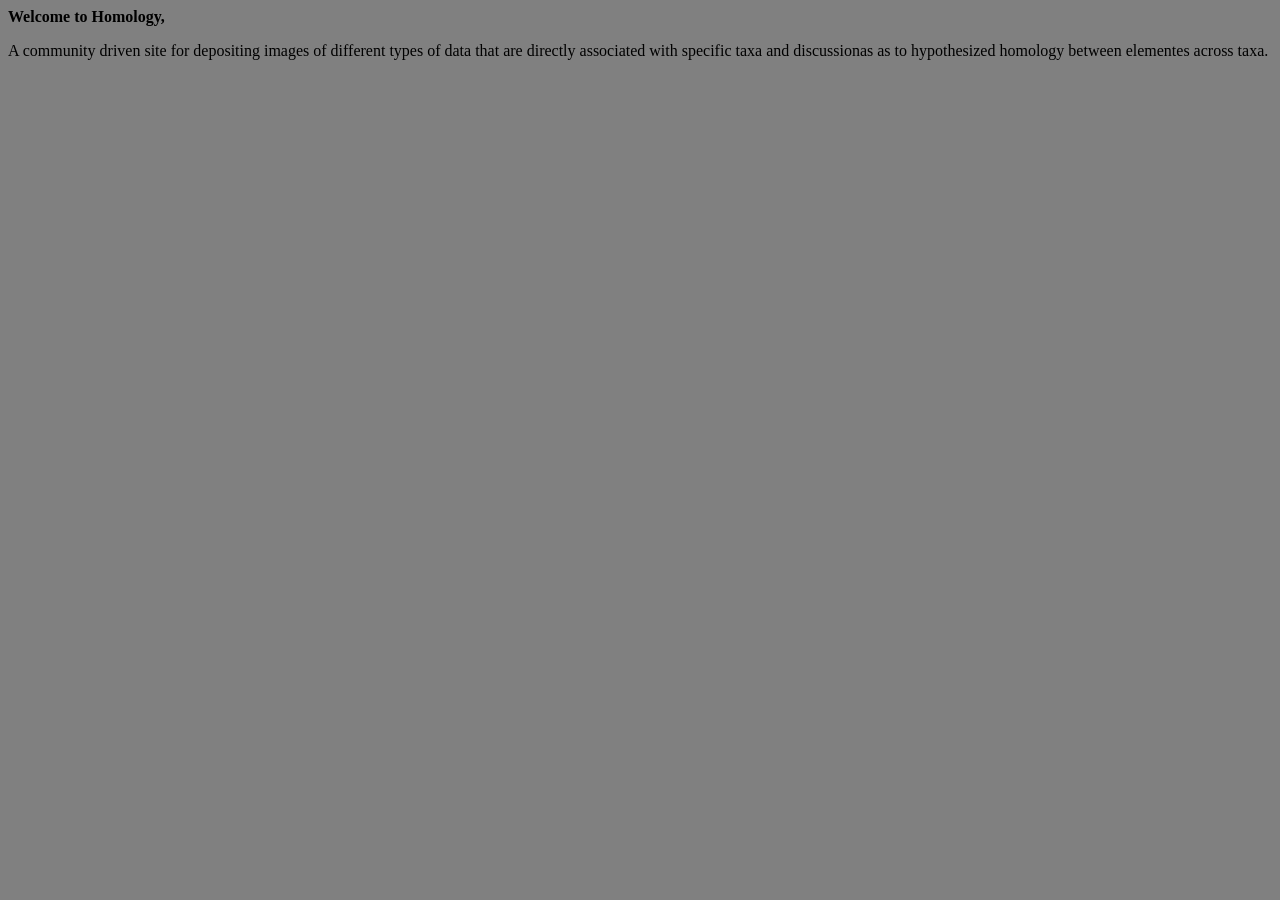
==== about.html @ b7d0fc66 "Beginning website" ====
<!DOCTYPE html PUBLIC "-//W3C//DTD XHTML 1.0 Transitional//EN" "http://www.w3.org/TR/xhtml1/DTD/xhtml1-transitional.dtd">
<html xmlns="http://www.w3.org/1999/xhtml">
<head>
<meta http-equiv="Content-Type" content="text/html; charset=UTF-8" />
<title>Untitled Document</title>
</head>

<body bgcolor="gray">

<b>Welcome to Homology,</b>
<p>A community driven site for depositing images of 
different types of data that are directly associated 
with specific taxa and discussionas as to hypothesized 
homology between elementes across taxa. </p>
</body>
</html>
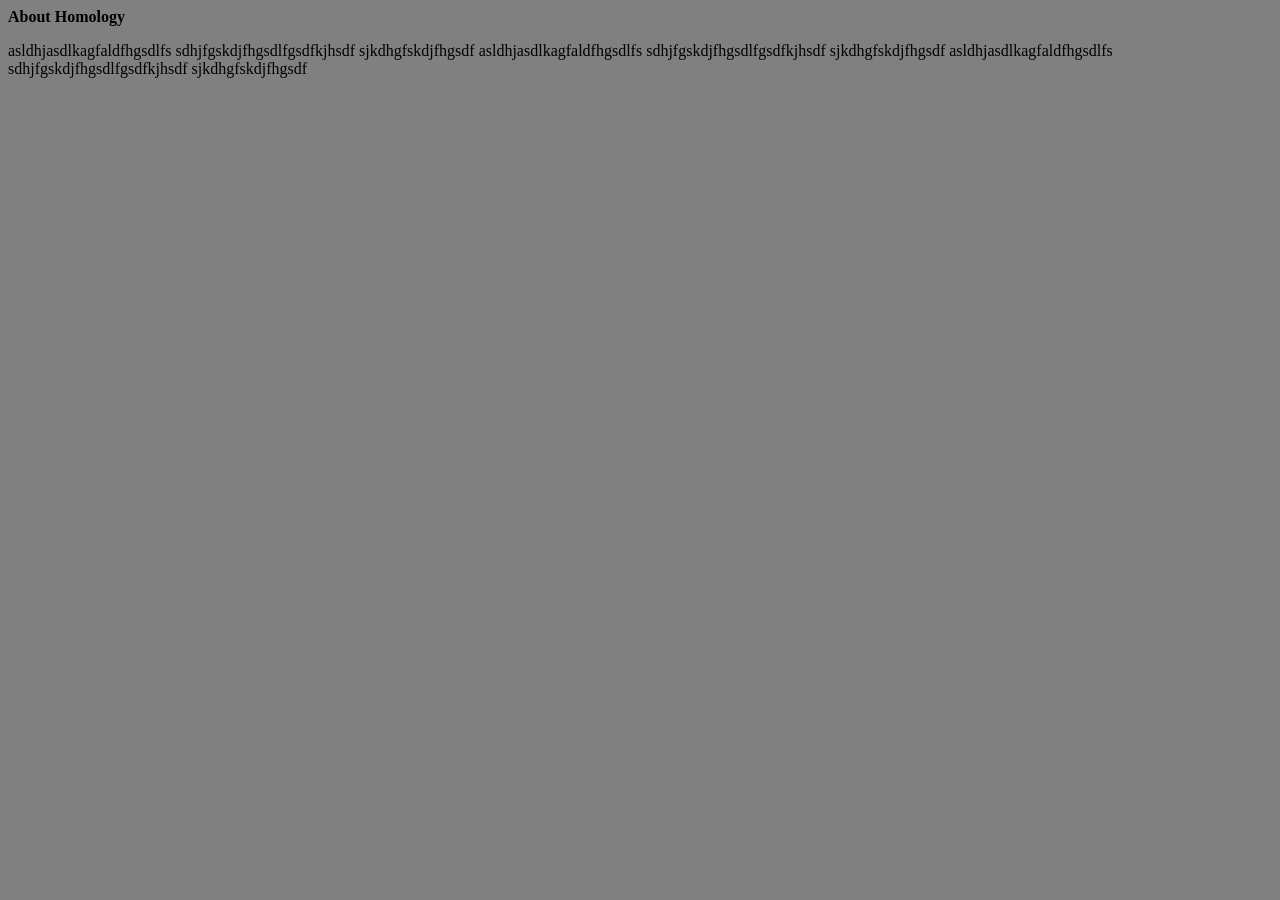
==== commit 11374cc3: "added IFrame support and nav bar with first 3 working links" ====
--- a/about.html
+++ b/about.html
@@ -1,16 +1,24 @@
-<!DOCTYPE html PUBLIC "-//W3C//DTD XHTML 1.0 Transitional//EN" "http://www.w3.org/TR/xhtml1/DTD/xhtml1-transitional.dtd">
-<html xmlns="http://www.w3.org/1999/xhtml">
+<html>
 <head>
 <meta http-equiv="Content-Type" content="text/html; charset=UTF-8" />
-<title>Untitled Document</title>
+<link href="testheader.css" rel="stylesheet" type="text/css" media="screen" />
 </head>
 
 <body bgcolor="gray">
 
-<b>Welcome to Homology,</b>
-<p>A community driven site for depositing images of 
-different types of data that are directly associated 
-with specific taxa and discussionas as to hypothesized 
-homology between elementes across taxa. </p>
+
+<b>About Homology</b>
+<p>asldhjasdlkagfaldfhgsdlfs
+sdhjfgskdjfhgsdlfgsdfkjhsdf
+sjkdhgfskdjfhgsdf
+
+asldhjasdlkagfaldfhgsdlfs
+sdhjfgskdjfhgsdlfgsdfkjhsdf
+sjkdhgfskdjfhgsdf
+
+asldhjasdlkagfaldfhgsdlfs
+sdhjfgskdjfhgsdlfgsdfkjhsdf
+sjkdhgfskdjfhgsdf</p>
+
 </body>
 </html>
--- a/testheader.css
+++ b/testheader.css
@@ -0,0 +1,55 @@
+.wrapper {
+    width: 100%;
+    height: 80px;
+    background : #464646;
+    background : -webkit-gradient(linear, left top, left bottom, from(rgb(168,168,168)), to(rgb(69,69,69)));
+    background : -moz-linear-gradient(top, rgb(168,168,168), rgb(69,69,69));
+    border-top: 2px solid #939393;
+    position: relative;
+    margin-bottom: 30px;
+}
+
+ul {
+    margin: 0;
+    padding: 0;
+}
+ 
+ul.menu {
+    height: 80px;
+    border-left: 1px solid rgba(0,0,0,0.3);
+    border-right: 1px solid rgba(255,255,255,0.3);
+    float:left;
+}
+ 
+ul.menu li {
+    list-style: none;
+    float:left;
+    height: 79px;
+    text-align: center;
+    background: -webkit-gradient(radial, 50% 100%, 10, 50% 50%, 90, from(rgba(31,169,244,1)), to(rgba(0,28,78, 1)) );
+    background: -moz-radial-gradient(center 80px 45deg, circle cover, rgba(31,169,244,1) 0%, rgba(0,28,78, 1) 100%);
+    }
+ 
+ul li a {
+    display: block;
+    padding: 0 20px;
+    border-left: 1px solid rgba(255,255,255,0.1);
+    border-right: 1px solid rgba(0,0,0,0.1);
+    text-align: center;
+    line-height: 79px;
+    background : -webkit-gradient(linear, left top, left bottom, from(rgb(168,168,168)), to(rgb(69,69,69)));
+    background : -moz-linear-gradient(top, rgb(168,168,168), rgb(69,69,69));
+    -webkit-transition-property: background;
+    -webkit-transition-duration: 700ms;
+    -moz-transition-property: background;
+    -moz-transition-duration: 700ms;
+    }
+ 
+ul li a:hover {
+    background: transparent none;
+}
+ 
+ul li.active a{
+    background: -webkit-gradient(radial, 50% 100%, 10, 50% 50%, 90, from(rgba(31,169,244,1)), to(rgba(0,28,78, 1)) );
+    background: -moz-radial-gradient(center 80px 45deg, circle cover, rgba(31,169,244,1) 0%, rgba(0,28,78, 1) 100%);
+}
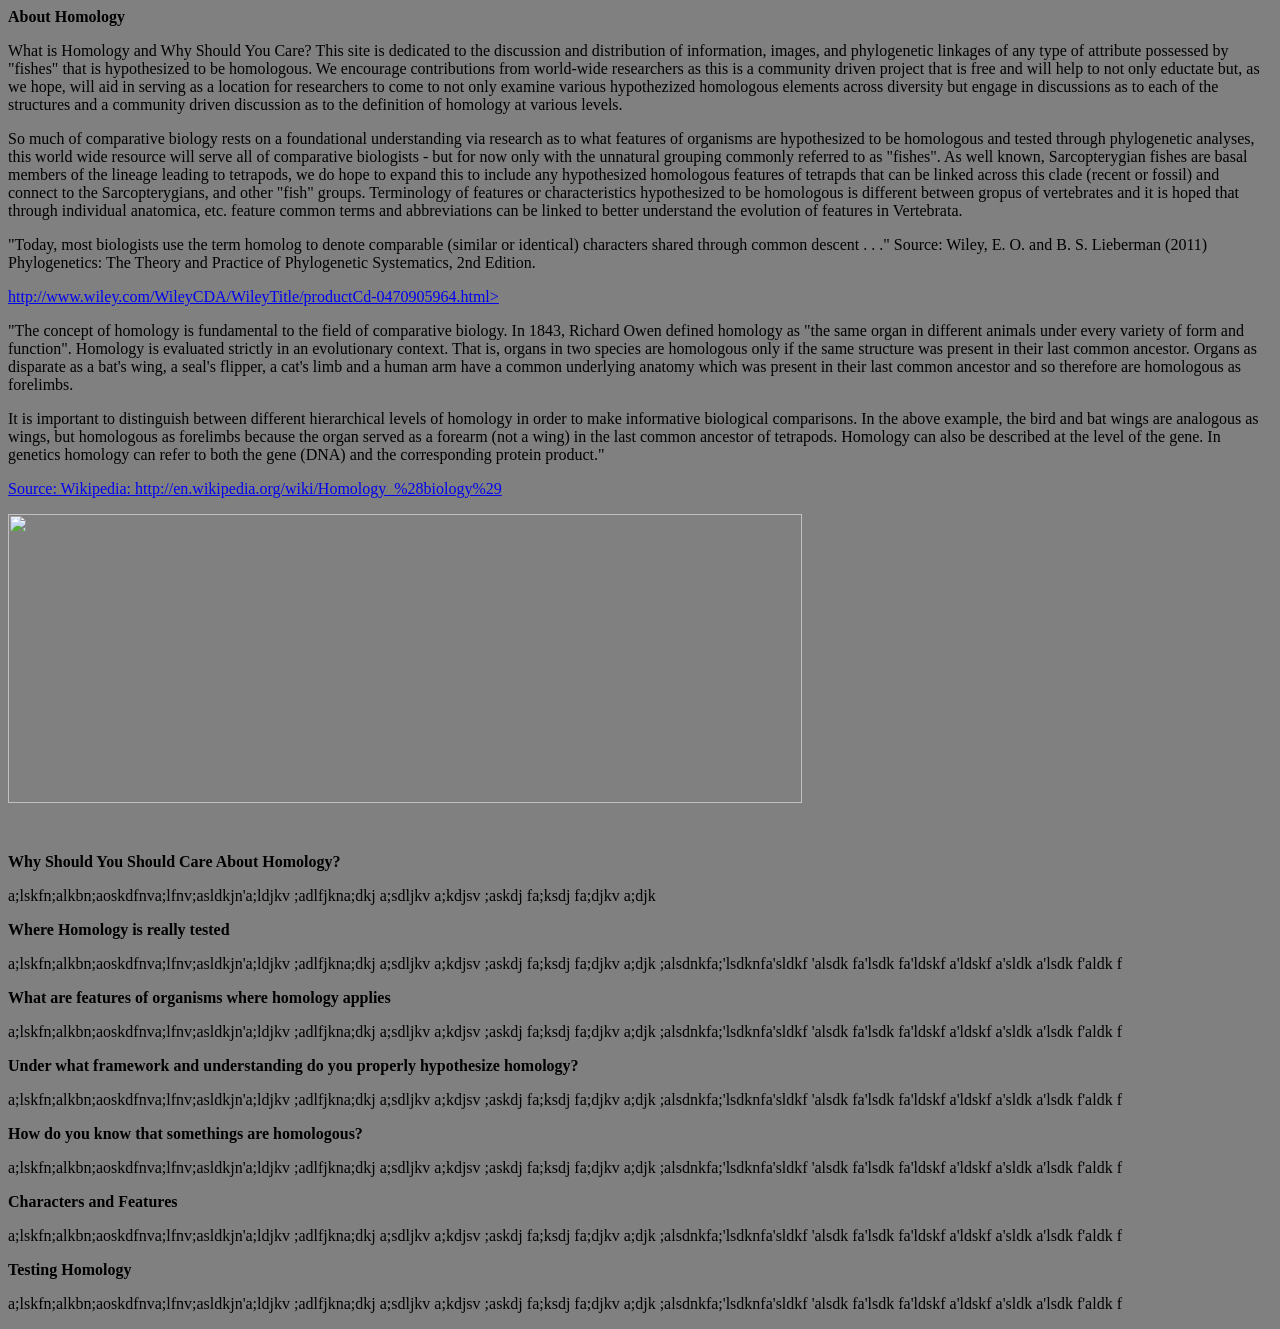
==== commit c224063f: "Nick & Adam updates with info and bone nav" ====
--- a/about.html
+++ b/about.html
@@ -8,17 +8,73 @@
 
 
 <b>About Homology</b>
-<p>asldhjasdlkagfaldfhgsdlfs
-sdhjfgskdjfhgsdlfgsdfkjhsdf
-sjkdhgfskdjfhgsdf
+<p>What is Homology and Why Should You Care?
 
-asldhjasdlkagfaldfhgsdlfs
-sdhjfgskdjfhgsdlfgsdfkjhsdf
-sjkdhgfskdjfhgsdf
+This site is dedicated to the discussion and distribution of information, images, and phylogenetic linkages of any type of attribute
+possessed by "fishes" that is hypothesized to be homologous. We encourage contributions from world-wide researchers as this
+is a community driven project that is free and will help to not only eductate but, as we hope, will aid in serving as a location for
+researchers to come to not only examine various hypothezized homologous elements across diversity but engage in discussions
 
-asldhjasdlkagfaldfhgsdlfs
-sdhjfgskdjfhgsdlfgsdfkjhsdf
-sjkdhgfskdjfhgsdf</p>
+as to each of the structures and a community driven discussion as to the definition of homology at various levels.</p>
 
+
+<p>So much of comparative biology rests on a foundational understanding via research as to what features of organisms are
+hypothesized to be homologous and tested through phylogenetic analyses, this world wide resource will serve all of comparative
+
+biologists - but for now only with the unnatural grouping commonly referred to as "fishes". As well known, Sarcopterygian fishes
+are basal members of the lineage leading to tetrapods, we do hope to expand this to include any hypothesized homologous
+features of tetrapds that can be linked across this clade (recent or fossil) and connect to the Sarcopterygians, and other "fish"
+groups. Terminology of features or characteristics hypothesized to be homologous is different between gropus of vertebrates
+
+and it is hoped that through individual anatomica, etc. feature common terms and abbreviations can be linked to better
+understand the evolution of features in Vertebrata. </p>
+
+<p>"Today, most biologists use the term homolog to denote comparable (similar or identical) characters shared through
+common descent . . ."
+Source: Wiley, E. O. and B. S. Lieberman (2011) Phylogenetics: The Theory and Practice of Phylogenetic Systematics, 2nd Edition.</p>
+
+<a href="http://www.wiley.com/WileyCDA/WileyTitle/productCd-0470905964.html"> http://www.wiley.com/WileyCDA/WileyTitle/productCd-0470905964.html></a>
+
+<p>"The concept of homology is fundamental to the field of comparative biology. In 1843, Richard Owen defined homology
+as "the same organ in different animals under every variety of form and function". Homology is evaluated strictly in an
+evolutionary context. That is, organs in two species are homologous only if the same structure was present in their last
+common ancestor. Organs as disparate as a bat's wing, a seal's flipper, a cat's limb and a human arm have a common
+underlying anatomy which was present in their last common ancestor and so therefore are homologous as forelimbs.</p>
+
+<p>It is important to distinguish between different hierarchical levels of homology in order to make informative biological
+comparisons. In the above example, the bird and bat wings are analogous as wings, but homologous as forelimbs because
+the organ served as a forearm (not a wing) in the last common ancestor of tetrapods. Homology can also be described at
+the level of the gene. In genetics homology can refer to both the gene (DNA) and the corresponding protein product."</p>
+<p><a href="http://en.wikipedia.org/wiki/Homology_%28biology%29">Source: Wikipedia: http://en.wikipedia.org/wiki/Homology_%28biology%29</a>
+  
+<p><img src="../homology.png" width="794" height="289"></p>
+<p>&nbsp;</p>
+
+<b>Why Should You Should Care About Homology?</b>
+<p>a;lskfn;alkbn;aoskdfnva;lfnv;asldkjn'a;ldjkv ;adlfjkna;dkj a;sdljkv a;kdjsv ;askdj fa;ksdj fa;djkv a;djk</p>
+
+<b>Where Homology is really tested</b>
+<p>a;lskfn;alkbn;aoskdfnva;lfnv;asldkjn'a;ldjkv ;adlfjkna;dkj a;sdljkv a;kdjsv ;askdj fa;ksdj fa;djkv a;djk
+;alsdnkfa;'lsdknfa'sldkf 'alsdk fa'lsdk fa'ldskf a'ldskf a'sldk a'lsdk f'aldk f</p>
+
+<b>What are features of organisms where homology applies</b>
+<p>a;lskfn;alkbn;aoskdfnva;lfnv;asldkjn'a;ldjkv ;adlfjkna;dkj a;sdljkv a;kdjsv ;askdj fa;ksdj fa;djkv a;djk
+;alsdnkfa;'lsdknfa'sldkf 'alsdk fa'lsdk fa'ldskf a'ldskf a'sldk a'lsdk f'aldk f</p>
+
+<b>Under what framework and understanding do you properly hypothesize homology?</b>
+<p>a;lskfn;alkbn;aoskdfnva;lfnv;asldkjn'a;ldjkv ;adlfjkna;dkj a;sdljkv a;kdjsv ;askdj fa;ksdj fa;djkv a;djk
+;alsdnkfa;'lsdknfa'sldkf 'alsdk fa'lsdk fa'ldskf a'ldskf a'sldk a'lsdk f'aldk f</p>
+
+<b>How do you know that somethings are homologous?</b>
+<p>a;lskfn;alkbn;aoskdfnva;lfnv;asldkjn'a;ldjkv ;adlfjkna;dkj a;sdljkv a;kdjsv ;askdj fa;ksdj fa;djkv a;djk
+;alsdnkfa;'lsdknfa'sldkf 'alsdk fa'lsdk fa'ldskf a'ldskf a'sldk a'lsdk f'aldk f</p>
+
+<b>Characters and Features</b>
+<p>a;lskfn;alkbn;aoskdfnva;lfnv;asldkjn'a;ldjkv ;adlfjkna;dkj a;sdljkv a;kdjsv ;askdj fa;ksdj fa;djkv a;djk
+;alsdnkfa;'lsdknfa'sldkf 'alsdk fa'lsdk fa'ldskf a'ldskf a'sldk a'lsdk f'aldk f</p>
+
+<b>Testing Homology</b>
+<p>a;lskfn;alkbn;aoskdfnva;lfnv;asldkjn'a;ldjkv ;adlfjkna;dkj a;sdljkv a;kdjsv ;askdj fa;ksdj fa;djkv a;djk
+;alsdnkfa;'lsdknfa'sldkf 'alsdk fa'lsdk fa'ldskf a'ldskf a'sldk a'lsdk f'aldk f</p>
 </body>
 </html>
